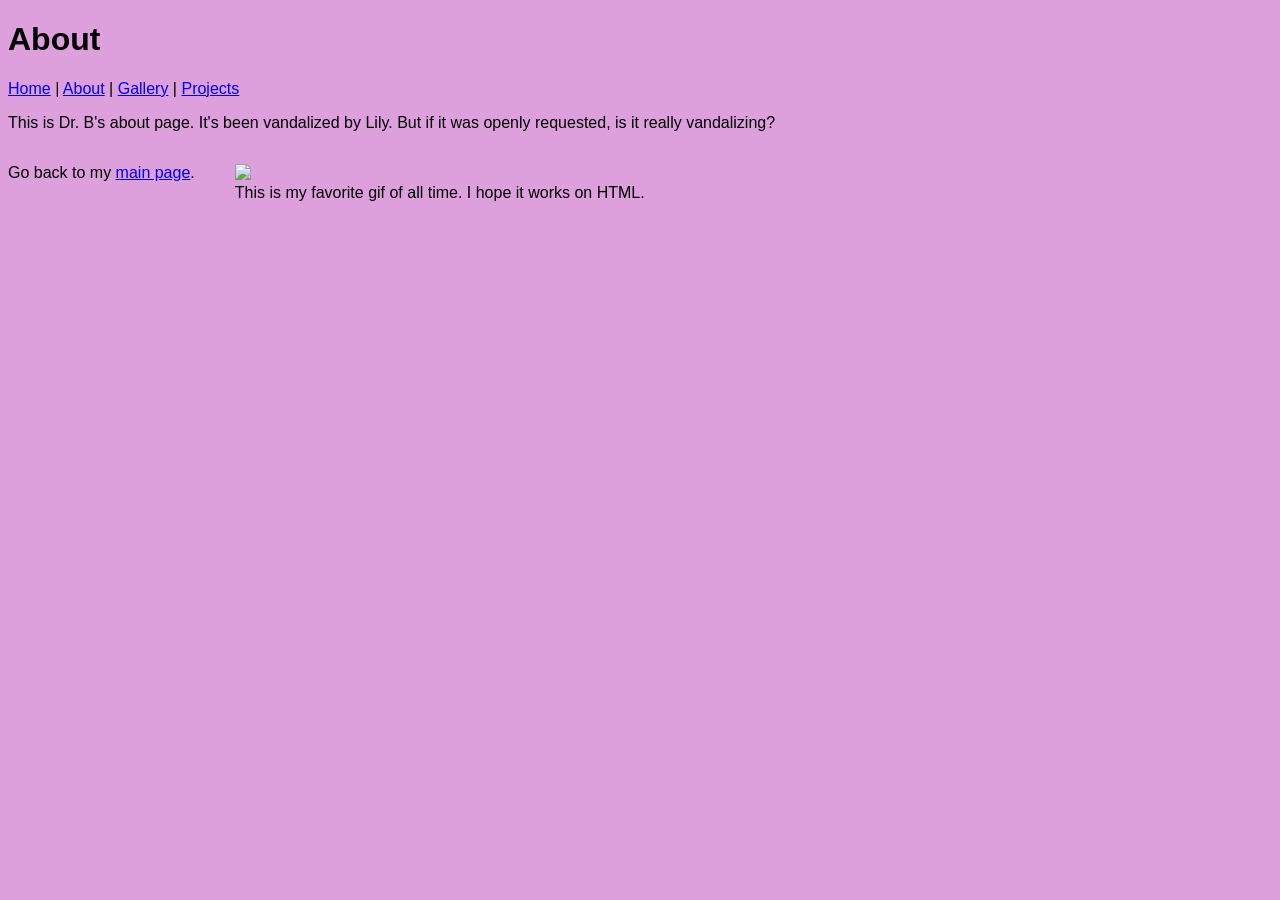
==== docs/about.html @ b24351ec "Adds Dear Data entry to projects" ====
<!DOCTYPE html>
<html xmlns="http://www.w3.org/1999/xhtml">
    <!-- Try opening this file on your local computer in a web browser (Firefox, Chrome, etc). 
     * On Windows, go to the browser and type control + o and browse to find this file to open it.
     * On Mac, go to the browser and type command + o and browse to find this file to open it. 
     Look for the text in the <title> element in the tab above the browser search bar. Do you see it? 
    -->
    <head>
        <!-- What's in the <head> element is a "meta" area not for display. 
            It holds important information about the website's contents.
            The text inside the <title> element does show in the top tab of a web browser. 
             The <head> is where we will include info about styling the site, too. -->
        <title>About</title>
        <meta charset="UTF-8" />
        <meta name="viewport" content="width=device-width, initial-scale=1.0" />
        <link rel="stylesheet" type="text/css" href="style.css" />
        <!-- Here is a place where we can add a little styling code called CSS to this page. 
            I used it to apply a background color to the body element.
        -->
       
    </head>
    <body>
        <!-- CONTENT FOR DISPLAY. The <body> element holds the content we see in the display window on the web browser.-->
        <h1>About</h1>
        <nav>
            <a href="index.html">Home</a> | <a href="about.html">About</a> | <a href="gallery.html">Gallery</a> | <a href="projects.html">Projects </a>
        
        </nav>
        
        <p>This is Dr. B's about page. It's been vandalized by Lily. But if it was openly requested, is it really vandalizing?</p>
        <div class="side-by-side">
            <p>Go back to my <a href="index.html">main page</a>.</p>
            <figure>
                <img src="images/adventure-time-eat.gif" />
                <figcaption>This is my favorite gif of all time. I hope it works on HTML.</figcaption>
            </figure>
        </div>
    </body>
</html>
---- docs/style.css ----
body {

    /*background:papayaWhip*/
    background: Plum;
    font-family: Comic-sans, Arial, Helvetica, sans-serif;
}
body#projects{
    
}

div.side-by-side {
    display: flex;
}

img {
    width: 59%;
    max-width: 500px;
}

.featureBlock {
    background-color:floralwhite;
    font-size: smaller;
}
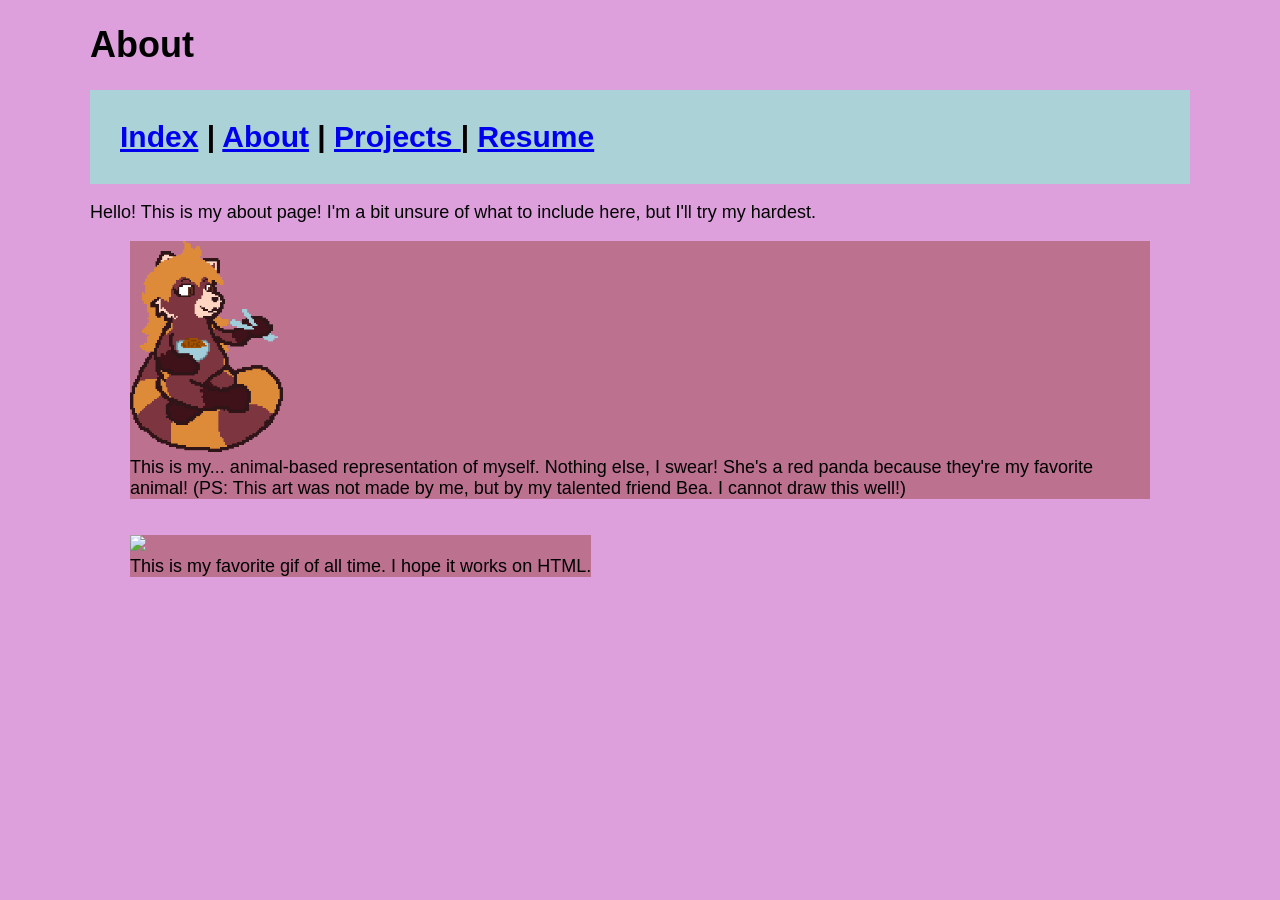
==== commit dfacec27: "Revamped the site, added new css, added a ton of stuff to the projects and resume page" ====
--- a/docs/about.html
+++ b/docs/about.html
@@ -1,39 +1,34 @@
 <!DOCTYPE html>
 <html xmlns="http://www.w3.org/1999/xhtml">
-    <!-- Try opening this file on your local computer in a web browser (Firefox, Chrome, etc). 
-     * On Windows, go to the browser and type control + o and browse to find this file to open it.
-     * On Mac, go to the browser and type command + o and browse to find this file to open it. 
-     Look for the text in the <title> element in the tab above the browser search bar. Do you see it? 
-    -->
     <head>
-        <!-- What's in the <head> element is a "meta" area not for display. 
-            It holds important information about the website's contents.
-            The text inside the <title> element does show in the top tab of a web browser. 
-             The <head> is where we will include info about styling the site, too. -->
         <title>About</title>
         <meta charset="UTF-8" />
         <meta name="viewport" content="width=device-width, initial-scale=1.0" />
         <link rel="stylesheet" type="text/css" href="style.css" />
-        <!-- Here is a place where we can add a little styling code called CSS to this page. 
-            I used it to apply a background color to the body element.
-        -->
        
     </head>
     <body>
-        <!-- CONTENT FOR DISPLAY. The <body> element holds the content we see in the display window on the web browser.-->
         <h1>About</h1>
         <nav>
-            <a href="index.html">Home</a> | <a href="about.html">About</a> | <a href="gallery.html">Gallery</a> | <a href="projects.html">Projects </a>
+            <a href="index.html">Index</a> | <a href="about.html">About</a> | <a href="projects.html">Projects </a>| <a href="resume.html">Resume </a>
         
         </nav>
         
-        <p>This is Dr. B's about page. It's been vandalized by Lily. But if it was openly requested, is it really vandalizing?</p>
+        <p>Hello! This is my about page! I'm a bit unsure of what to include here, but I'll try my hardest.</p>
+        <figure>
+            <img src="images/beasportschristmas2025lily.png" class="defnotfursona"></img>
+            <figcaption>This is my... animal-based representation of myself. Nothing else, I swear! She's a red panda because they're my favorite animal!
+            
+            (PS: This art was not made by me, but by my talented friend Bea. I cannot draw this well!)</figcaption>
+        </figure>
+        
         <div class="side-by-side">
-            <p>Go back to my <a href="index.html">main page</a>.</p>
             <figure>
                 <img src="images/adventure-time-eat.gif" />
                 <figcaption>This is my favorite gif of all time. I hope it works on HTML.</figcaption>
             </figure>
         </div>
+        
+        
     </body>
 </html>
--- a/docs/style.css
+++ b/docs/style.css
@@ -3,13 +3,33 @@
     /*background:papayaWhip*/
     background: Plum;
     font-family: Comic-sans, Arial, Helvetica, sans-serif;
+    font-size: large;
+    margin-left: 5em;
+    margin-right: 5em;
 }
-body#projects{
+body#resume{
+    border: 15px purple;
+}
+
+figure{
+    background-color: #BC718F;
     
+}
+figure.morning{
+    width: 700px;
+}
+figure.center-figure{
+    display: block; 
+  margin-left: auto; 
+  margin-right: auto;
+  width: 75%; 
 }
 
 div.side-by-side {
     display: flex;
+}
+div.iframe-container{
+    text-align: center;
 }
 
 img {
@@ -17,7 +37,27 @@
     max-width: 500px;
 }
 
+ul.resume{
+    list-style-type:circle;
+    border-style:groove;
+    border-color:#BC718F;
+    border-width:6px;
+}
+
 .featureBlock {
     background-color:floralwhite;
     font-size: smaller;
+}
+
+img.defnotfursona{
+    max-width: 15%;
+    height:auto;
+}
+
+nav{
+    background:#abd3d7;
+    font-weight:bold;
+    font-size:30px;
+    padding:1em;
+    
 }
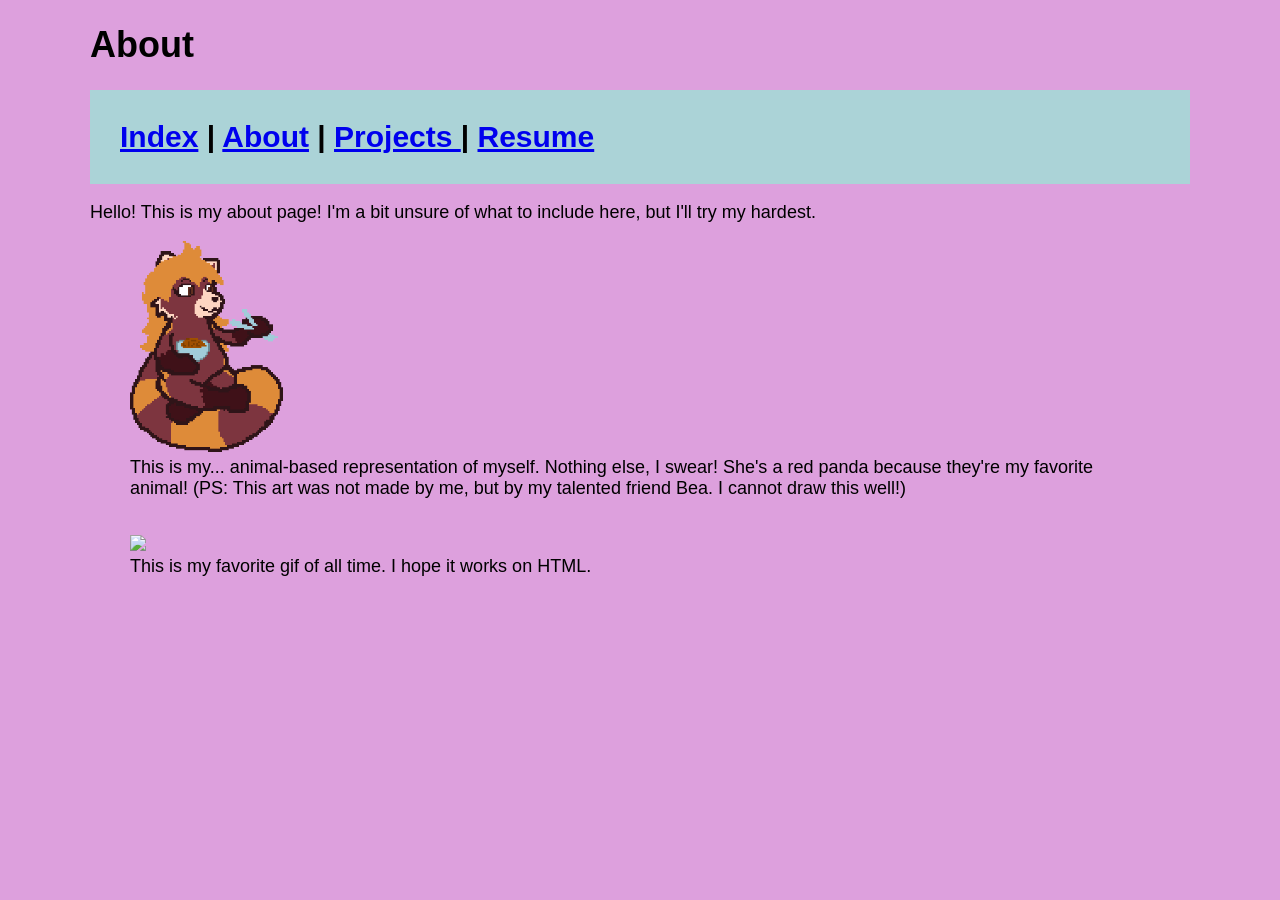
==== commit b0d79a4b: "Adjusted and added some css values, trying to center the index" ====
--- a/docs/about.html
+++ b/docs/about.html
@@ -16,7 +16,7 @@
         
         <p>Hello! This is my about page! I'm a bit unsure of what to include here, but I'll try my hardest.</p>
         <figure>
-            <img src="images/beasportschristmas2025lily.png" class="defnotfursona"></img>
+            <img src="images/beasportschristmas2025lily.png" class="scale15"></img>
             <figcaption>This is my... animal-based representation of myself. Nothing else, I swear! She's a red panda because they're my favorite animal!
             
             (PS: This art was not made by me, but by my talented friend Bea. I cannot draw this well!)</figcaption>
@@ -28,7 +28,5 @@
                 <figcaption>This is my favorite gif of all time. I hope it works on HTML.</figcaption>
             </figure>
         </div>
-        
-        
     </body>
 </html>
--- a/docs/style.css
+++ b/docs/style.css
@@ -12,8 +12,11 @@
 }
 
 figure{
+    
+    
+}
+figure.darkened{
     background-color: #BC718F;
-    
 }
 figure.morning{
     width: 700px;
@@ -49,9 +52,13 @@
     font-size: smaller;
 }
 
-img.defnotfursona{
+img.scale15{
     max-width: 15%;
     height:auto;
+}
+img.scale200px{
+    height:200px;
+    width:auto;
 }
 
 nav{
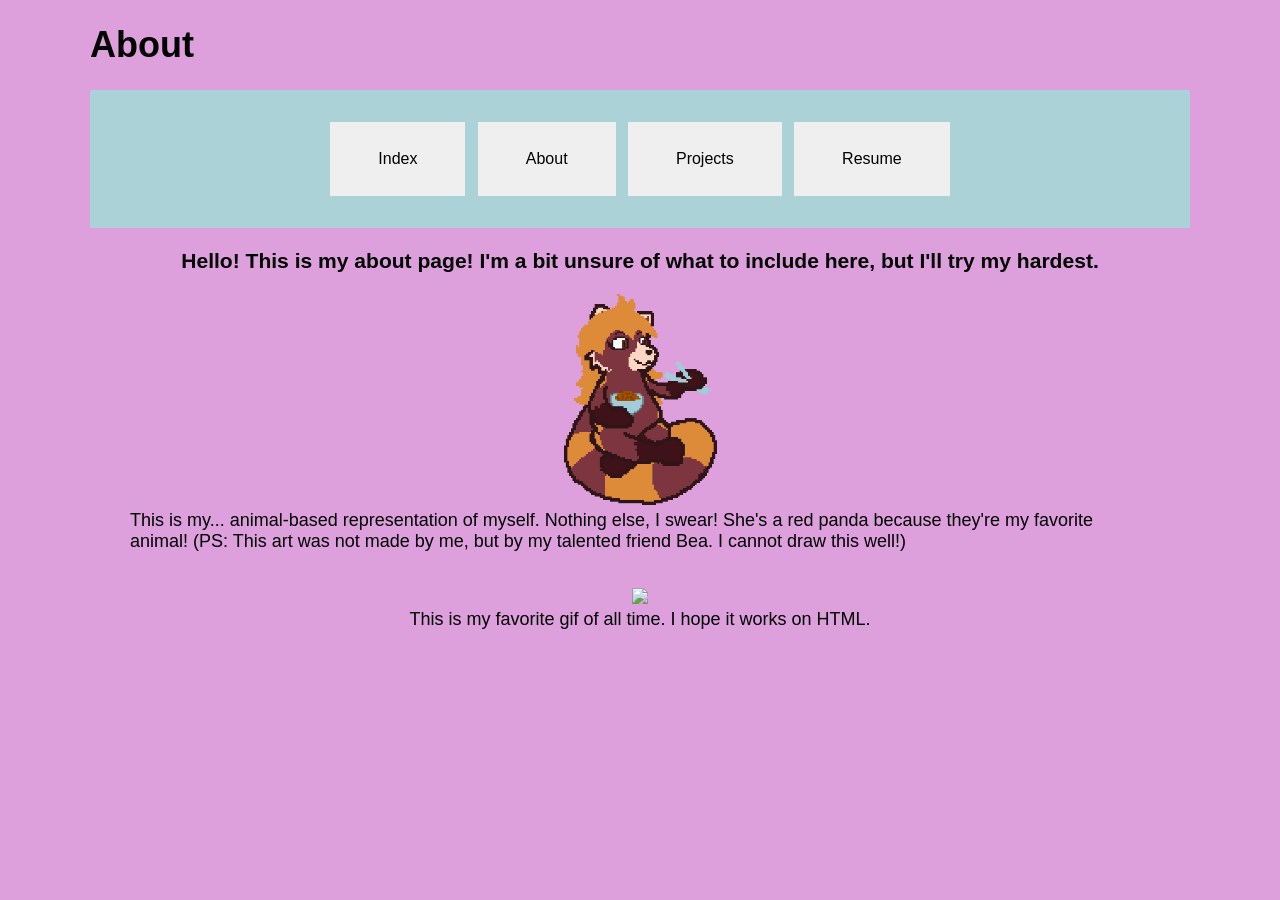
==== commit f5000fb2: "Added nav buttons and slightly changed most pages" ====
--- a/docs/about.html
+++ b/docs/about.html
@@ -10,13 +10,16 @@
     <body>
         <h1>About</h1>
         <nav>
-            <a href="index.html">Index</a> | <a href="about.html">About</a> | <a href="projects.html">Projects </a>| <a href="resume.html">Resume </a>
+            <button onclick="window.location='index.html';" class="ui">Index</button>
+            <button onclick="window.location='about.html';" class="ui">About</button>
+            <button onclick="window.location='projects.html';" class="ui">Projects</button>
+            <button onclick="window.location='resume.html';" class="ui">Resume</button>
         
         </nav>
         
-        <p>Hello! This is my about page! I'm a bit unsure of what to include here, but I'll try my hardest.</p>
+        <div class="iframe-container"><h3>Hello! This is my about page! I'm a bit unsure of what to include here, but I'll try my hardest.</h3></div>
         <figure>
-            <img src="images/beasportschristmas2025lily.png" class="scale15"></img>
+            <div class="iframe-container"><img src="images/beasportschristmas2025lily.png" class="scale15"></img></div>
             <figcaption>This is my... animal-based representation of myself. Nothing else, I swear! She's a red panda because they're my favorite animal!
             
             (PS: This art was not made by me, but by my talented friend Bea. I cannot draw this well!)</figcaption>
@@ -24,7 +27,7 @@
         
         <div class="side-by-side">
             <figure>
-                <img src="images/adventure-time-eat.gif" />
+                <div class="iframe-container"><img src="images/adventure-time-eat.gif" /></div>
                 <figcaption>This is my favorite gif of all time. I hope it works on HTML.</figcaption>
             </figure>
         </div>
--- a/docs/style.css
+++ b/docs/style.css
@@ -1,6 +1,4 @@
 body {
-
-    /*background:papayaWhip*/
     background: Plum;
     font-family: Comic-sans, Arial, Helvetica, sans-serif;
     font-size: large;
@@ -11,8 +9,8 @@
     border: 15px purple;
 }
 
+
 figure{
-    
     
 }
 figure.darkened{
@@ -27,13 +25,19 @@
   margin-right: auto;
   width: 75%; 
 }
+figure.center-items{
+    align-items: center;
+}
+
 
 div.side-by-side {
     display: flex;
+    justify-content: center;
 }
 div.iframe-container{
     text-align: center;
 }
+
 
 img {
     width: 59%;
@@ -66,5 +70,25 @@
     font-weight:bold;
     font-size:30px;
     padding:1em;
-    
+    text-align:center;
+}
+
+button.ui
+{
+    border:2px solid #abd3d7;
+    color:black;
+    padding: 28px 48px;
+    text-align: center;
+    display: inline-block;
+    font-size: 16px;
+    transition-duration: 0.2s;
+    cursor: pointer;
+}
+.ui:hover
+{
+    padding: 30px 48px;
+    border:2px solid #799497;
+    background-color:#94b5b8;
+    font-weight:bold;
+    text-shadow: .5px .5px grey;
 }
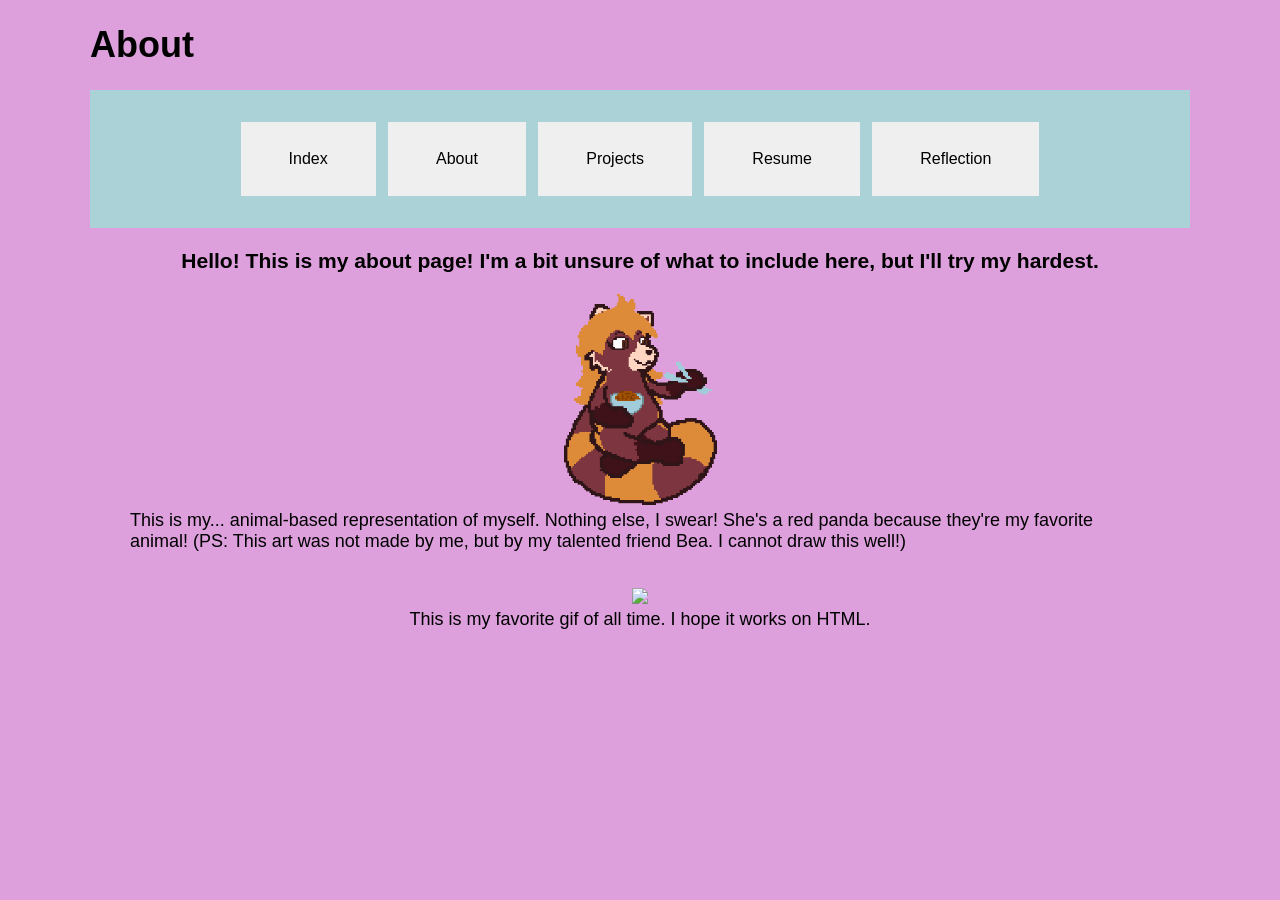
==== commit afe9f953: "Added reflection" ====
--- a/docs/about.html
+++ b/docs/about.html
@@ -14,6 +14,7 @@
             <button onclick="window.location='about.html';" class="ui">About</button>
             <button onclick="window.location='projects.html';" class="ui">Projects</button>
             <button onclick="window.location='resume.html';" class="ui">Resume</button>
+            <button onclick="window.location='reflection.html';" class="ui">Reflection</button>
         
         </nav>
         
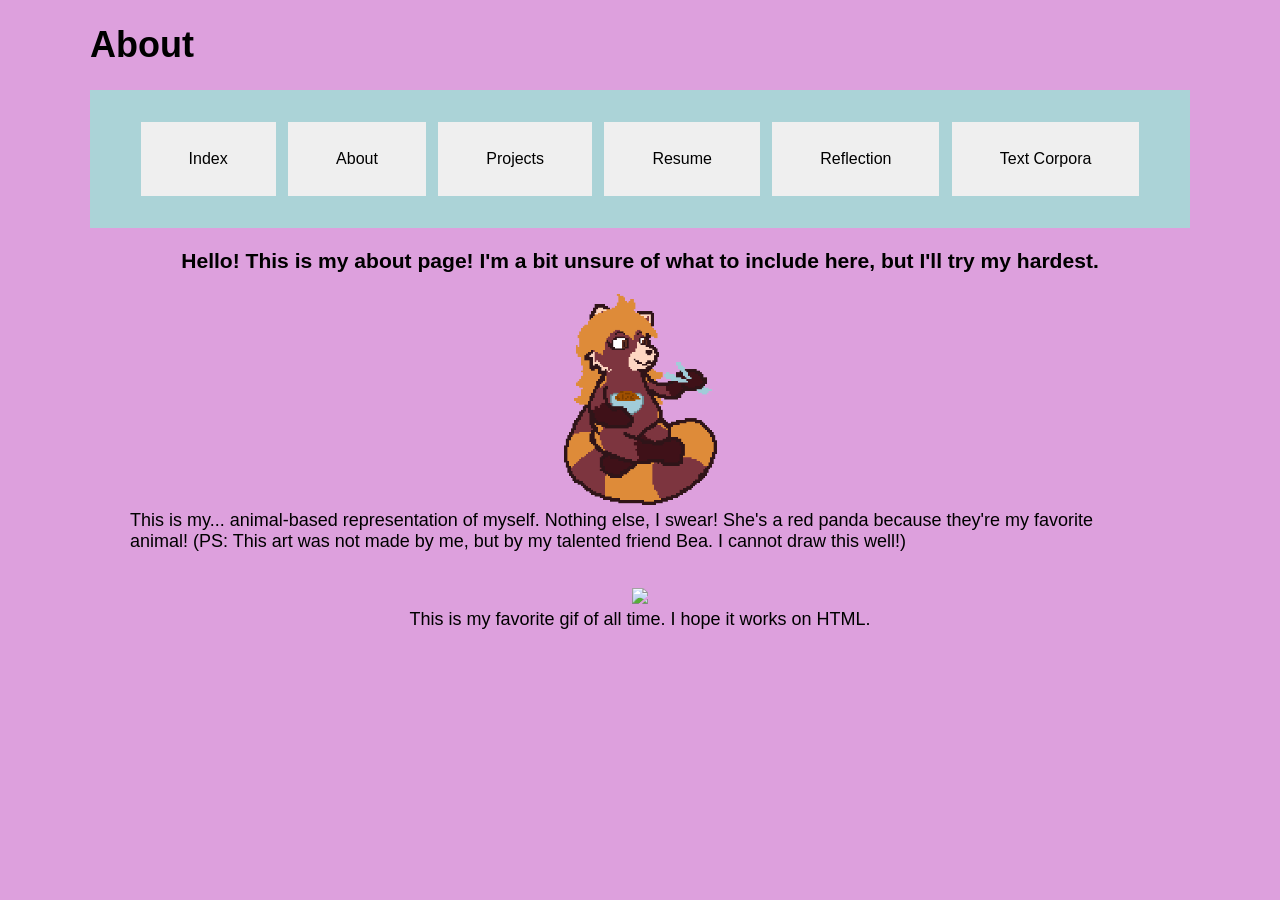
==== commit 608dc49e: "Added text corpora" ====
--- a/docs/about.html
+++ b/docs/about.html
@@ -15,6 +15,7 @@
             <button onclick="window.location='projects.html';" class="ui">Projects</button>
             <button onclick="window.location='resume.html';" class="ui">Resume</button>
             <button onclick="window.location='reflection.html';" class="ui">Reflection</button>
+            <button onclick="window.location='corpora.html';" class="ui">Text Corpora</button>
         
         </nav>
         
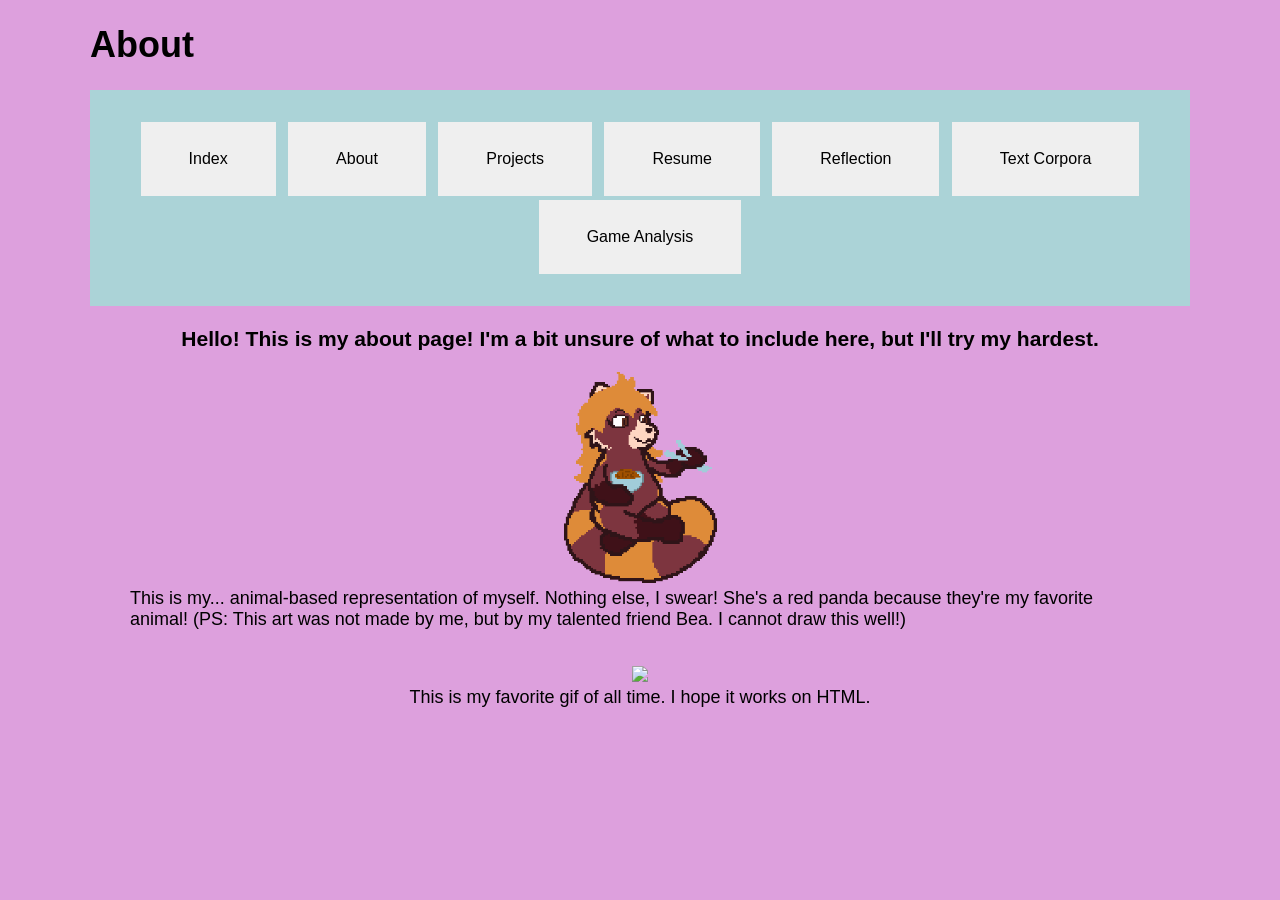
==== commit d4724cf3: "game analysis starter" ====
--- a/docs/about.html
+++ b/docs/about.html
@@ -16,7 +16,7 @@
             <button onclick="window.location='resume.html';" class="ui">Resume</button>
             <button onclick="window.location='reflection.html';" class="ui">Reflection</button>
             <button onclick="window.location='corpora.html';" class="ui">Text Corpora</button>
-        
+            <button onclick="window.location='gameanalysis.html';" class="ui">Game Analysis</button>
         </nav>
         
         <div class="iframe-container"><h3>Hello! This is my about page! I'm a bit unsure of what to include here, but I'll try my hardest.</h3></div>
--- a/docs/style.css
+++ b/docs/style.css
@@ -8,8 +8,24 @@
 body#resume{
     border: 15px purple;
 }
+body#corpora
+{
+    margin-left: 10em;
+    margin-right: 10em;
+}
 
-
+h1.splash
+{
+    color: yellow;
+    font-size: 80px;
+    transform: rotate(-15deg);
+    text-align: right;
+    vertical-align: bottom;
+    position: relative;
+    top: -370px;
+    left: -100px;
+    transition: transform 2s;
+}
 figure{
     
 }
@@ -28,6 +44,18 @@
 figure.center-items{
     align-items: center;
 }
+figure.whitebg
+{
+    background-color: white;
+}
+.zoom
+{
+    transition: transform .2s;
+}
+.zoom:hover
+{
+    transform: scale(2);
+}
 
 
 div.side-by-side {
@@ -37,11 +65,25 @@
 div.iframe-container{
     text-align: center;
 }
+div.figpadding{
+    padding: 1em;
+}
 
 
 img {
     width: 59%;
     max-width: 500px;
+}
+.zoom
+{
+    transition: transform .2s;
+    /*width: 90%;
+    height: auto;
+    max-width: 1500px;*/
+}
+.zoom:hover
+{
+    transform: scale(2);
 }
 
 ul.resume{
@@ -63,6 +105,11 @@
 img.scale200px{
     height:200px;
     width:auto;
+}
+img.scalefreq
+{
+    height: 50px;
+    width: auto;
 }
 
 nav{
@@ -91,4 +138,5 @@
     background-color:#94b5b8;
     font-weight:bold;
     text-shadow: .5px .5px grey;
-}+}
+
